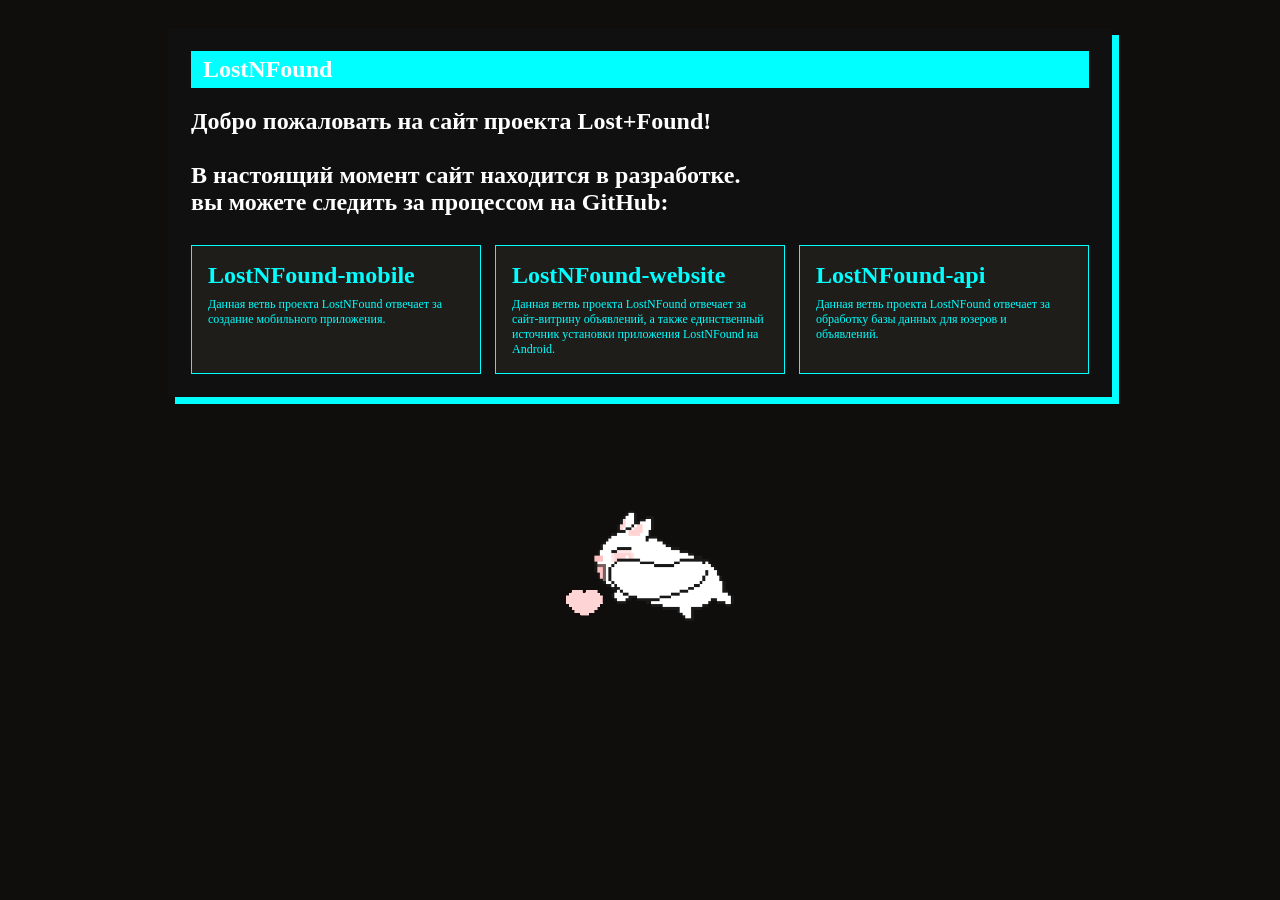
==== заглушка/index.html @ 8a5ac7ab "Заглушка для домена" ====
<!doctype html>
<html lang="ru" data-theme="dark">
<head>
	<!--<base href="/">-->
    <meta charset="utf-8">
    <meta name="viewport" content="width=device-width, initial-scale=1.0">

    <title>LostNFound</title>
    <meta name="description" content="LostNFound">
    <meta name="keywords" content="LostNFound, Lost+Found">
    <meta name="robots" content="noindex, nofollow">
	
	<meta property="og:title" content="LostNFound">
    <meta property="og:description" content="LostNFound">
	
    <link href="style.css" rel="stylesheet" type="text/css">
    <link rel="icon" type="image/x-icon" href="favicon.ico?v=1">
</head>
<body>
  <main class="main-content">
    <div class="content-inner">
      <section class="panel">
        <h1>LostNFound</h1>
		<h2>
			Добро пожаловать на сайт проекта Lost+Found!<br><br>
			В настоящий момент сайт находится в разработке.<br>
			вы можете следить за процессом на GitHub:
		</h2>
        <div class="card-grid">
		  <a class="content-card" href="https://github.com/17partDissections/LostNFound-mobile" target="_blank" ><strong>LostNFound-mobile</strong><span>Данная ветвь проекта LostNFound отвечает за создание мобильного приложения.</span></a>
          <a class="content-card" href="https://github.com/17partDissections/LostNFound-website" target="_blank"><strong>LostNFound-website</strong><span>Данная ветвь проекта LostNFound отвечает за сайт-витрину объявлений, а также единственный источник установки приложения LostNFound на Android.</span></a>
          <a class="content-card" href="https://github.com/17partDissections/LostNFound-api" target="_blank"><strong>LostNFound-api</strong><span>Данная ветвь проекта LostNFound отвечает за обработку базы данных для юзеров и объявлений.</span></a>
        </div>
      </section>
	  <img style="display: block; margin: 0 auto; height: 256px; width: auto;" src="cat_spinning.gif">
    </div>
  </main>
</body>
</html>
---- заглушка/style.css ----
:root {
  --colorBackground: #101010;
  --colorText: #ffffff;
  --colorLink: #00ffff;
  --colorPrimary: #00ffff;
  --colorSecondary: #00ffff;
  --colorMainPanel: #101010;
  --colorBorder: #101010;
  --colorShadow: #00ffff;
  --sidebarBackground: #101010;
  --sidebarBlock: #00ffff;
  --sidebarText: #00ffff;
  --widthSidebar: 0px;
  --imageBackground: url('images/background.jpg');
}

@font-face {
font-family: "HirroSans"; src: url("fonts/HirroSans.ttf") format("truetype"); 
font-family: "LondrinaSolid"; src: url("fonts/LondrinaSolid.ttf") format("truetype");
}

* { box-sizing: border-box; }

body {
  margin: 0; min-height: 100vh; color: var(--colorText);
  background: var(--colorBackground);
  font-family: "HirroSans";
}

body::before {
  content: ""; position: fixed; inset: 0; z-index: -2;
  background: var(--imageBackground) center / cover no-repeat;
}

body::after {
  content: ""; position: fixed; inset: 0; z-index: -1;
  background: rgba(16, 14, 11, .62); pointer-events: none;
}

.sidebar {
  position: fixed; inset: 0 auto 0 0; z-index: 30; width: var(--widthSidebar);
  overflow-y: auto; display: flex; flex-direction: column; gap: 12px;
  padding: 22px 18px 16px; color: var(--sidebarText);
  background: var(--sidebarBackground); border-right: 2px solid var(--sidebarBlock);
}

.side-nav { display: grid; gap: 10px; }
.side-nav > a, .sidebar-bottom > a {
  display: block;
  padding: 14px;
  border: 1px solid var(--colorPrimary);
  background: #101010;
  color: var(--colorPrimary);
  text-decoration: none;
  text-transform: uppercase;
  font-size: 12px;
  transition: background .2s, color .2s;
}
.side-nav > a:hover { background: var(--colorPrimary); color: var(--colorText); }

.widget {
  display: flex;
  flex-direction: column;
  gap: 12px;
  padding: 14px;
  border: 1px solid var(--colorPrimary);
  background: #101010;
  color: var(--colorText);
}
.widget-title {
  margin: 0;
  color: var(--colorPrimary);
  font-size: 16px;
  text-transform: uppercase;
}
.widget img {
  display: block;
  width: 100%;
  aspect-ratio: 1 / 1;
  object-fit: fill;
}
.widget-info {
  display: flex;
  flex-direction: column;
  gap: 5px;
  margin: 0;
  font-size: 13px;
}
.widget-info a { color: var(--colorPrimary); text-decoration: none; }
.widget-info a:hover { color: var(--colorText); }
.widget-time { color: #aaaaaa; font-size: 11px;}

.main-content {
  min-height: 100vh;
  margin-left: var(--widthSidebar);
  display: flex;
  flex-direction: column;
}

.content-inner {
  width: min(100%, 1000px);
  padding: 28px;
  margin: 0 auto;
  flex: 1;
}

.panel {
  width: 100%; margin: 0 0 28px; padding: 22px;
  border: 1px solid var(--colorBorder); background: var(--colorMainPanel);
  box-shadow: 7px 7px 0 var(--colorShadow); color: var(--colorText);
}
.panel h1, .panel h2 { margin-top: 0; }
.panel h1 {
  padding: 5px 12px;
  color: var(--colorText);
  background: var(--sidebarBlock);
}
.panel h2 { border-bottom: 1px solid var(--colorBorder); padding-bottom: 8px; }
.panel a { color: var(--colorLink); }
.panel a:hover { color: var(--colorBackground);  background: var(--colorLink); }
.card-grid {
  display: grid;
  grid-template-columns: repeat(auto-fit, minmax(180px, 1fr));
  gap: 14px;
}
.content-card {
  min-height: 110px;
  padding: 16px;
  display: flex;
  flex-direction: column;
  gap: 8px;
  border: 1px solid var(--colorPrimary);
  color: var(--colorText);
  background: rgba(36, 33, 28, .8);
  text-decoration: none;
}
.content-card strong { font-size: 24px; }
.content-card span { font-size: 12px; }
.content-card:hover {  background: var(--colorPrimary); color: #101010; }
.content-card:hover strong { color: #101010; }
.mobile-menu-button, .mobile-close-button { display: none; }
.sidebar-backdrop { display: none; }
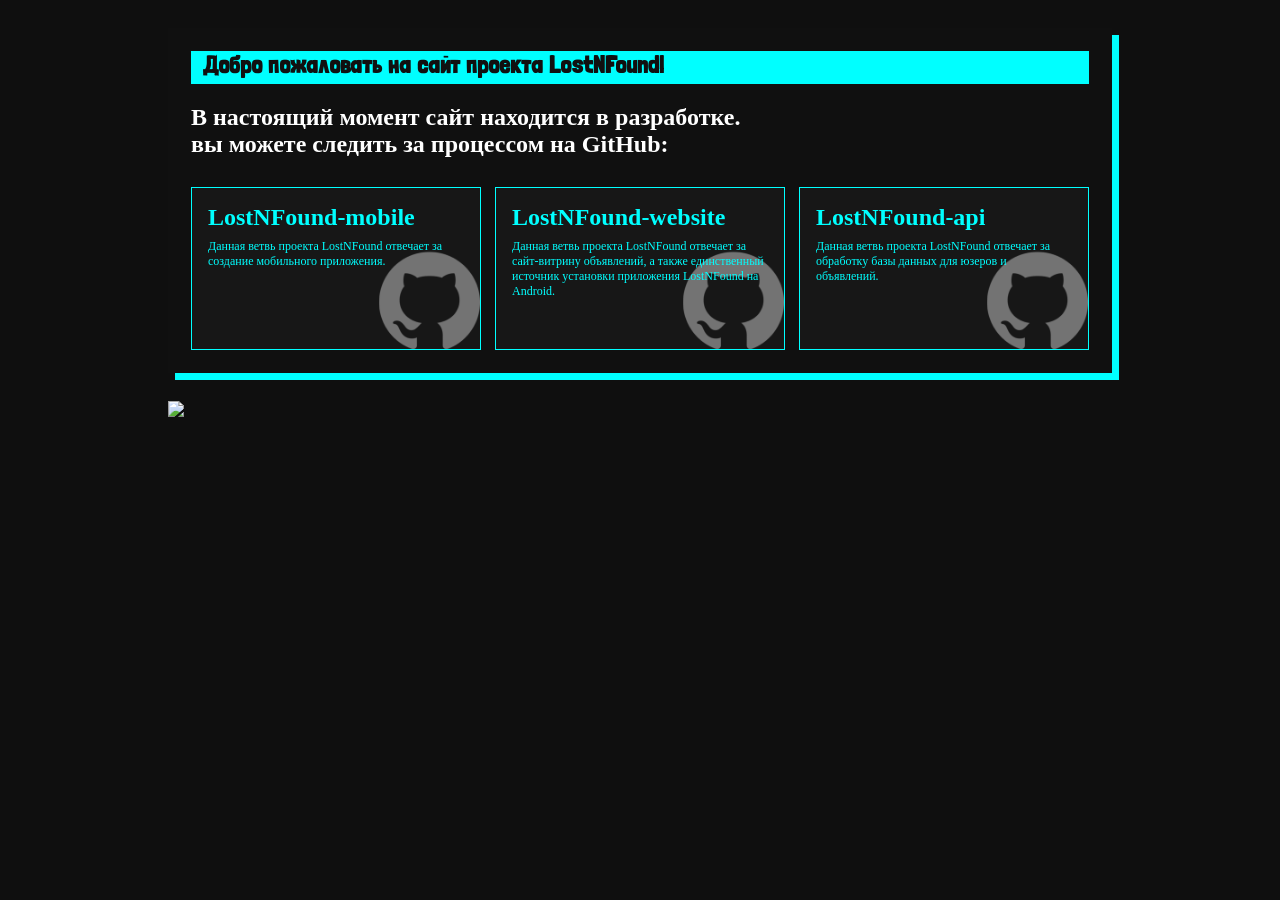
==== commit 099c4796: "Подкорректировал style" ====
--- a/заглушка/index.html
+++ b/заглушка/index.html
@@ -7,7 +7,7 @@
 
     <title>LostNFound</title>
     <meta name="description" content="LostNFound">
-    <meta name="keywords" content="LostNFound, Lost+Found">
+    <meta name="keywords" content="LostNFound">
     <meta name="robots" content="noindex, nofollow">
 	
 	<meta property="og:title" content="LostNFound">
@@ -20,19 +20,18 @@
   <main class="main-content">
     <div class="content-inner">
       <section class="panel">
-        <h1>LostNFound</h1>
+        <h1>Добро пожаловать на сайт проекта LostNFound!</h1>
 		<h2>
-			Добро пожаловать на сайт проекта Lost+Found!<br><br>
 			В настоящий момент сайт находится в разработке.<br>
 			вы можете следить за процессом на GitHub:
 		</h2>
         <div class="card-grid">
-		  <a class="content-card" href="https://github.com/17partDissections/LostNFound-mobile" target="_blank" ><strong>LostNFound-mobile</strong><span>Данная ветвь проекта LostNFound отвечает за создание мобильного приложения.</span></a>
-          <a class="content-card" href="https://github.com/17partDissections/LostNFound-website" target="_blank"><strong>LostNFound-website</strong><span>Данная ветвь проекта LostNFound отвечает за сайт-витрину объявлений, а также единственный источник установки приложения LostNFound на Android.</span></a>
-          <a class="content-card" href="https://github.com/17partDissections/LostNFound-api" target="_blank"><strong>LostNFound-api</strong><span>Данная ветвь проекта LostNFound отвечает за обработку базы данных для юзеров и объявлений.</span></a>
+		  <a class="content-card" style="--card-image: url('card_github.png')" href="https://github.com/17partDissections/LostNFound-mobile" target="_blank" ><strong>LostNFound-mobile</strong><span>Данная ветвь проекта LostNFound отвечает за создание мобильного приложения.</span></a>
+          <a class="content-card" style="--card-image: url('card_github.png')" href="https://github.com/17partDissections/LostNFound-website" target="_blank"><strong>LostNFound-website</strong><span>Данная ветвь проекта LostNFound отвечает за сайт-витрину объявлений, а также единственный источник установки приложения LostNFound на Android.</span></a>
+          <a class="content-card" style="--card-image: url('card_github.png')" href="https://github.com/17partDissections/LostNFound-api" target="_blank"><strong>LostNFound-api</strong><span>Данная ветвь проекта LostNFound отвечает за обработку базы данных для юзеров и объявлений.</span></a>
         </div>
       </section>
-	  <img style="display: block; margin: 0 auto; height: 256px; width: auto;" src="cat_spinning.gif">
+	  <img style="display: block; margin: 0 auto; height: 256px; width: auto;" src="gif.gif">
     </div>
   </main>
 </body>
--- a/заглушка/style.css
+++ b/заглушка/style.css
@@ -3,10 +3,12 @@
   --colorText: #ffffff;
   --colorLink: #00ffff;
   --colorPrimary: #00ffff;
-  --colorSecondary: #00ffff;
   --colorMainPanel: #101010;
   --colorBorder: #101010;
   --colorShadow: #00ffff;
+  --colorMuted: #999999;
+  --colorOverlay: #10101099;
+  --colorCardBg: #333333;
   --sidebarBackground: #101010;
   --sidebarBlock: #00ffff;
   --sidebarText: #00ffff;
@@ -15,80 +17,36 @@
 }
 
 @font-face {
-font-family: "HirroSans"; src: url("fonts/HirroSans.ttf") format("truetype"); 
-font-family: "LondrinaSolid"; src: url("fonts/LondrinaSolid.ttf") format("truetype");
+font-family: "HirroSans"; src: url("HirroSans.ttf") format("truetype"); 
+font-family: "LondrinaSolid"; src: url("LondrinaSolid.ttf") format("truetype");
 }
 
 * { box-sizing: border-box; }
 
 body {
-  margin: 0; min-height: 100vh; color: var(--colorText);
+  margin: 0;
+  min-height: 100vh;
+  color: var(--colorText);
   background: var(--colorBackground);
   font-family: "HirroSans";
 }
 
 body::before {
-  content: ""; position: fixed; inset: 0; z-index: -2;
+  content: "";
+  position: fixed;
+  inset: 0;
+  z-index: -2;
   background: var(--imageBackground) center / cover no-repeat;
 }
 
 body::after {
-  content: ""; position: fixed; inset: 0; z-index: -1;
-  background: rgba(16, 14, 11, .62); pointer-events: none;
+  content: "";
+  position: fixed;
+  inset: 0;
+  z-index: -1;
+  background: var(--colorOverlay);
+  pointer-events: none;
 }
-
-.sidebar {
-  position: fixed; inset: 0 auto 0 0; z-index: 30; width: var(--widthSidebar);
-  overflow-y: auto; display: flex; flex-direction: column; gap: 12px;
-  padding: 22px 18px 16px; color: var(--sidebarText);
-  background: var(--sidebarBackground); border-right: 2px solid var(--sidebarBlock);
-}
-
-.side-nav { display: grid; gap: 10px; }
-.side-nav > a, .sidebar-bottom > a {
-  display: block;
-  padding: 14px;
-  border: 1px solid var(--colorPrimary);
-  background: #101010;
-  color: var(--colorPrimary);
-  text-decoration: none;
-  text-transform: uppercase;
-  font-size: 12px;
-  transition: background .2s, color .2s;
-}
-.side-nav > a:hover { background: var(--colorPrimary); color: var(--colorText); }
-
-.widget {
-  display: flex;
-  flex-direction: column;
-  gap: 12px;
-  padding: 14px;
-  border: 1px solid var(--colorPrimary);
-  background: #101010;
-  color: var(--colorText);
-}
-.widget-title {
-  margin: 0;
-  color: var(--colorPrimary);
-  font-size: 16px;
-  text-transform: uppercase;
-}
-.widget img {
-  display: block;
-  width: 100%;
-  aspect-ratio: 1 / 1;
-  object-fit: fill;
-}
-.widget-info {
-  display: flex;
-  flex-direction: column;
-  gap: 5px;
-  margin: 0;
-  font-size: 13px;
-}
-.widget-info a { color: var(--colorPrimary); text-decoration: none; }
-.widget-info a:hover { color: var(--colorText); }
-.widget-time { color: #aaaaaa; font-size: 11px;}
 
 .main-content {
   min-height: 100vh;
@@ -105,38 +63,48 @@
 }
 
 .panel {
-  width: 100%; margin: 0 0 28px; padding: 22px;
-  border: 1px solid var(--colorBorder); background: var(--colorMainPanel);
-  box-shadow: 7px 7px 0 var(--colorShadow); color: var(--colorText);
+  width: 100%;
+  margin: 0 0 28px;
+  padding: 22px;
+  border: 1px solid var(--colorBorder);
+  background: var(--colorMainPanel);
+  box-shadow: 7px 7px 0 var(--colorShadow);
+  color: var(--colorText);
 }
 .panel h1, .panel h2 { margin-top: 0; }
-.panel h1 {
-  padding: 5px 12px;
-  color: var(--colorText);
-  background: var(--sidebarBlock);
-}
+.panel h1 { padding: 5px 12px; color: var(--colorBackground); background: var(--sidebarBlock); font-family: "LondrinaSolid"; }
 .panel h2 { border-bottom: 1px solid var(--colorBorder); padding-bottom: 8px; }
 .panel a { color: var(--colorLink); }
-.panel a:hover { color: var(--colorBackground);  background: var(--colorLink); }
+.panel a:hover { color: var(--colorBackground); background: var(--colorLink); }
+
+
 .card-grid {
   display: grid;
   grid-template-columns: repeat(auto-fit, minmax(180px, 1fr));
   gap: 14px;
 }
+
 .content-card {
-  min-height: 110px;
+  aspect-ratio: 16 / 9;
+  min-width: 0;
   padding: 16px;
+  box-sizing: border-box;
   display: flex;
   flex-direction: column;
   gap: 8px;
   border: 1px solid var(--colorPrimary);
   color: var(--colorText);
-  background: rgba(36, 33, 28, .8);
+  background-color: var(--colorCardBg);
+  background-image: linear-gradient(rgb(0 0 0 / 55%), rgb(0 0 0 / 55%)), var(--card-image, none);
+  background-size: 100% 100%;
+  background-position: center;
+  background-repeat: no-repeat;
   text-decoration: none;
+  overflow: hidden;
+  transition: color 0.2s ease, border-color 0.2s ease;
 }
+
 .content-card strong { font-size: 24px; }
 .content-card span { font-size: 12px; }
-.content-card:hover {  background: var(--colorPrimary); color: #101010; }
-.content-card:hover strong { color: #101010; }
-.mobile-menu-button, .mobile-close-button { display: none; }
-.sidebar-backdrop { display: none; }+.content-card:hover { background: var(--colorPrimary); color: var(--colorBackground); }
+.content-card:hover strong { color: var(--colorBackground); }
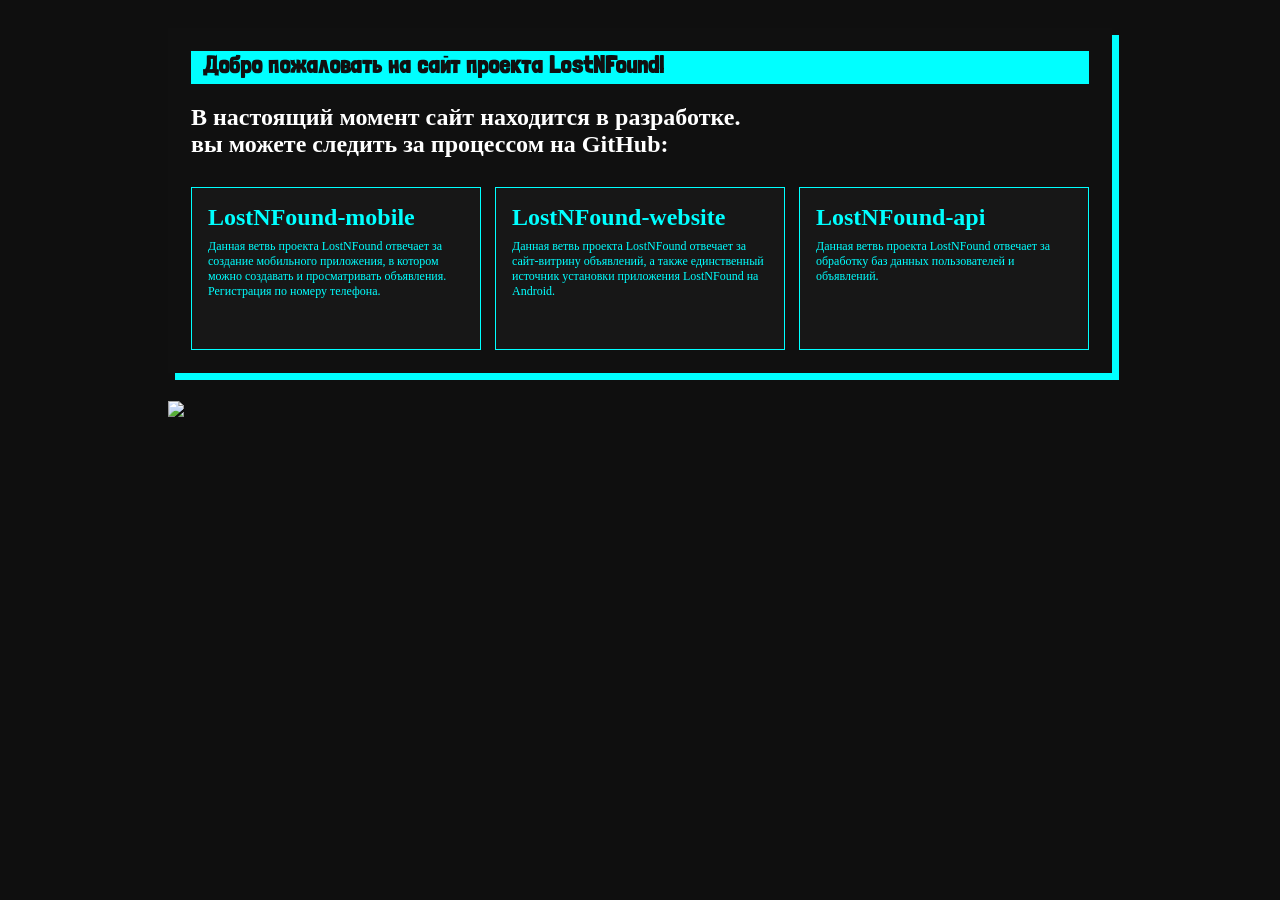
==== commit d1d28442: "Глобальное изменение README файлов" ====
--- a/заглушка/index.html
+++ b/заглушка/index.html
@@ -26,9 +26,9 @@
 			вы можете следить за процессом на GitHub:
 		</h2>
         <div class="card-grid">
-		  <a class="content-card" style="--card-image: url('card_github.png')" href="https://github.com/17partDissections/LostNFound-mobile" target="_blank" ><strong>LostNFound-mobile</strong><span>Данная ветвь проекта LostNFound отвечает за создание мобильного приложения.</span></a>
-          <a class="content-card" style="--card-image: url('card_github.png')" href="https://github.com/17partDissections/LostNFound-website" target="_blank"><strong>LostNFound-website</strong><span>Данная ветвь проекта LostNFound отвечает за сайт-витрину объявлений, а также единственный источник установки приложения LostNFound на Android.</span></a>
-          <a class="content-card" style="--card-image: url('card_github.png')" href="https://github.com/17partDissections/LostNFound-api" target="_blank"><strong>LostNFound-api</strong><span>Данная ветвь проекта LostNFound отвечает за обработку базы данных для юзеров и объявлений.</span></a>
+		  <a class="content-card" style="--card-image: url('images/card_github.png')" href="https://github.com/17partDissections/LostNFound-mobile" target="_blank" ><strong>LostNFound-mobile</strong><span>Данная ветвь проекта LostNFound отвечает за создание мобильного приложения, в котором можно создавать и просматривать объявления.<br>Регистрация по номеру телефона.</span></a>
+          <a class="content-card" style="--card-image: url('images/card_github.png')" href="https://github.com/17partDissections/LostNFound-website" target="_blank"><strong>LostNFound-website</strong><span>Данная ветвь проекта LostNFound отвечает за сайт-витрину объявлений, а также единственный источник установки приложения LostNFound на Android.</span></a>
+          <a class="content-card" style="--card-image: url('images/card_github.png')" href="https://github.com/17partDissections/LostNFound-api" target="_blank"><strong>LostNFound-api</strong><span>Данная ветвь проекта LostNFound отвечает за обработку баз данных пользователей и объявлений.</span></a>
         </div>
       </section>
 	  <img style="display: block; margin: 0 auto; height: 256px; width: auto;" src="gif.gif">
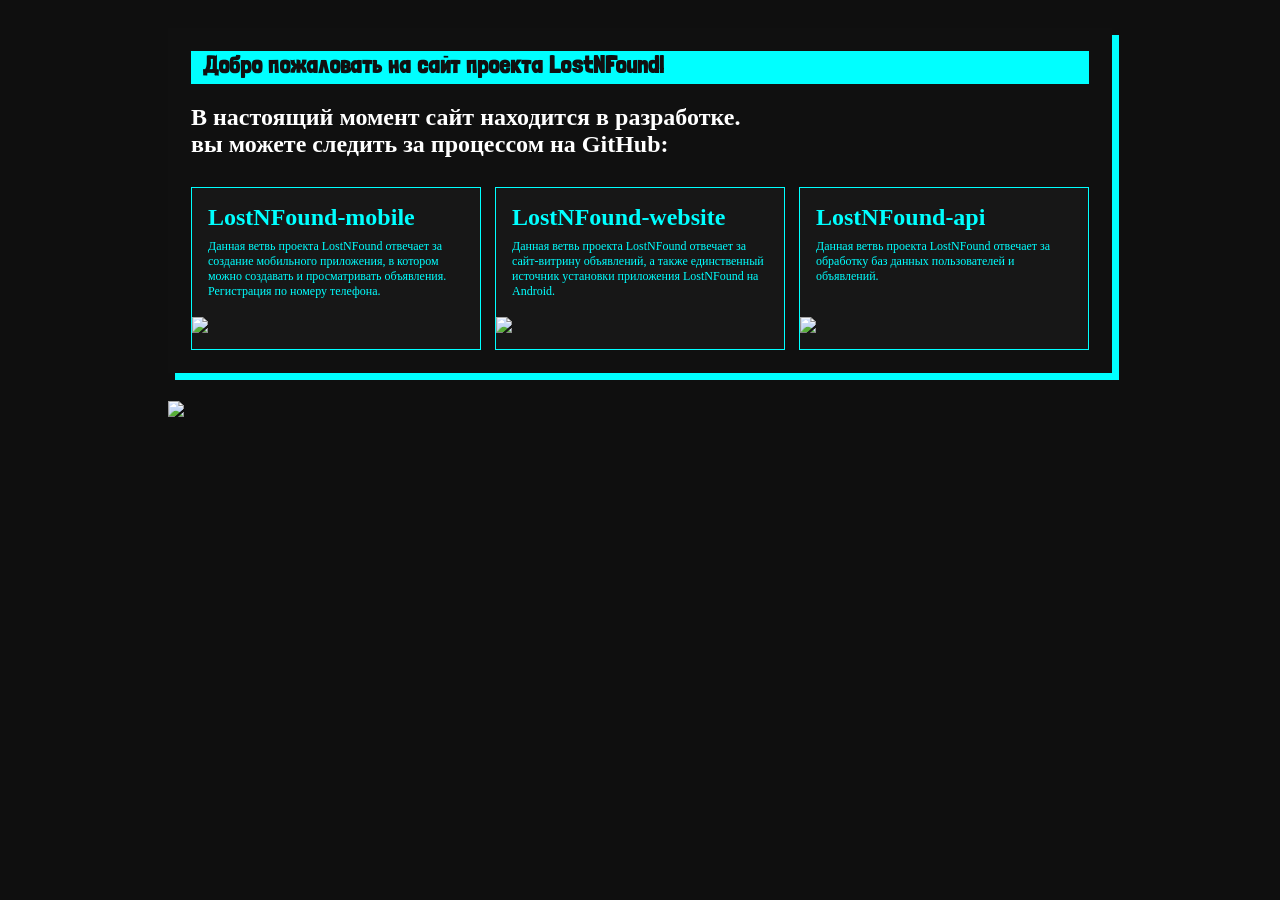
==== commit 94066a88: "Иконки контрибьюторов" ====
--- a/заглушка/index.html
+++ b/заглушка/index.html
@@ -26,12 +26,12 @@
 			вы можете следить за процессом на GitHub:
 		</h2>
         <div class="card-grid">
-		  <a class="content-card" style="--card-image: url('images/card_github.png')" href="https://github.com/17partDissections/LostNFound-mobile" target="_blank" ><strong>LostNFound-mobile</strong><span>Данная ветвь проекта LostNFound отвечает за создание мобильного приложения, в котором можно создавать и просматривать объявления.<br>Регистрация по номеру телефона.</span></a>
-          <a class="content-card" style="--card-image: url('images/card_github.png')" href="https://github.com/17partDissections/LostNFound-website" target="_blank"><strong>LostNFound-website</strong><span>Данная ветвь проекта LostNFound отвечает за сайт-витрину объявлений, а также единственный источник установки приложения LostNFound на Android.</span></a>
-          <a class="content-card" style="--card-image: url('images/card_github.png')" href="https://github.com/17partDissections/LostNFound-api" target="_blank"><strong>LostNFound-api</strong><span>Данная ветвь проекта LostNFound отвечает за обработку баз данных пользователей и объявлений.</span></a>
+		  <a class="content-card" style="--card-image: url('images/card_github.png'); position: relative;" href="https://github.com/17partDissections/LostNFound-mobile" target="_blank"><strong>LostNFound-mobile</strong><span>Данная ветвь проекта LostNFound отвечает за создание мобильного приложения, в котором можно создавать и просматривать объявления.<br>Регистрация по номеру телефона.</span><img style="position: absolute; bottom: 0; left: 0; height: 32px; width: auto;" src="https://contrib.rocks/image?repo=17partDissections/LostNFound-mobile"></a>
+          <a class="content-card" style="--card-image: url('images/card_github.png'); position: relative;" href="https://github.com/17partDissections/LostNFound-website" target="_blank"><strong>LostNFound-website</strong><span>Данная ветвь проекта LostNFound отвечает за сайт-витрину объявлений, а также единственный источник установки приложения LostNFound на Android.</span><img style="position: absolute; bottom: 0; left: 0; height: 32px; width: auto;" src="https://contrib.rocks/image?repo=17partDissections/LostNFound-website"></a>
+          <a class="content-card" style="--card-image: url('images/card_github.png'); position: relative;" href="https://github.com/17partDissections/LostNFound-api" target="_blank"><strong>LostNFound-api</strong><span>Данная ветвь проекта LostNFound отвечает за обработку баз данных пользователей и объявлений.</span><img style="position: absolute; bottom: 0; left: 0; height: 32px; width: auto;" src="https://contrib.rocks/image?repo=17partDissections/LostNFound-api"></a>
         </div>
       </section>
-	  <img style="display: block; margin: 0 auto; height: 256px; width: auto;" src="gif.gif">
+	  <img style="display: block; margin: 0 auto; height: 128px; width: auto;" src="gif.gif">
     </div>
   </main>
 </body>
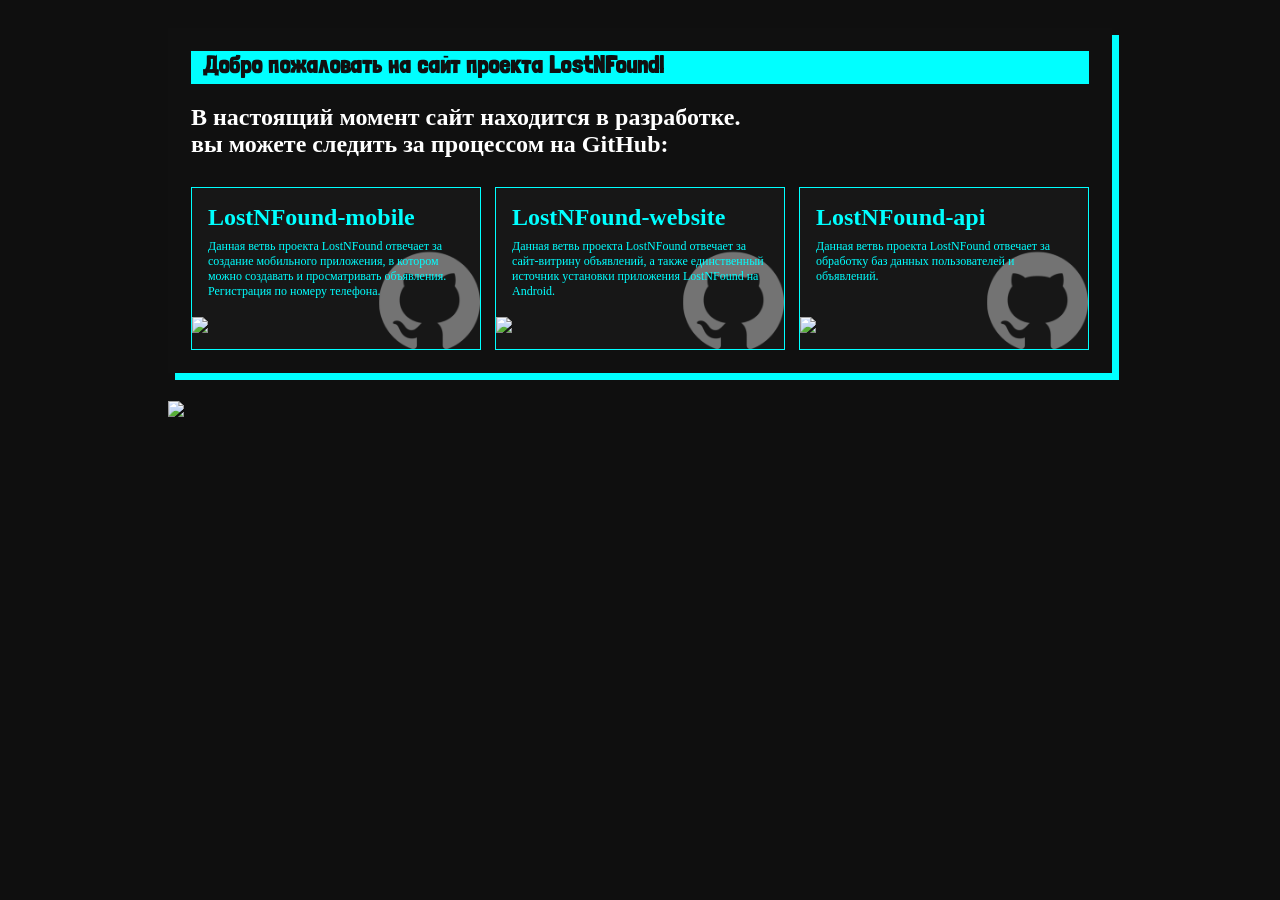
==== commit 2747598e: "Исправлена неправильаня ссылка на --card-image в заглушке" ====
--- a/заглушка/index.html
+++ b/заглушка/index.html
@@ -26,9 +26,9 @@
 			вы можете следить за процессом на GitHub:
 		</h2>
         <div class="card-grid">
-		  <a class="content-card" style="--card-image: url('images/card_github.png'); position: relative;" href="https://github.com/17partDissections/LostNFound-mobile" target="_blank"><strong>LostNFound-mobile</strong><span>Данная ветвь проекта LostNFound отвечает за создание мобильного приложения, в котором можно создавать и просматривать объявления.<br>Регистрация по номеру телефона.</span><img style="position: absolute; bottom: 0; left: 0; height: 32px; width: auto;" src="https://contrib.rocks/image?repo=17partDissections/LostNFound-mobile"></a>
-          <a class="content-card" style="--card-image: url('images/card_github.png'); position: relative;" href="https://github.com/17partDissections/LostNFound-website" target="_blank"><strong>LostNFound-website</strong><span>Данная ветвь проекта LostNFound отвечает за сайт-витрину объявлений, а также единственный источник установки приложения LostNFound на Android.</span><img style="position: absolute; bottom: 0; left: 0; height: 32px; width: auto;" src="https://contrib.rocks/image?repo=17partDissections/LostNFound-website"></a>
-          <a class="content-card" style="--card-image: url('images/card_github.png'); position: relative;" href="https://github.com/17partDissections/LostNFound-api" target="_blank"><strong>LostNFound-api</strong><span>Данная ветвь проекта LostNFound отвечает за обработку баз данных пользователей и объявлений.</span><img style="position: absolute; bottom: 0; left: 0; height: 32px; width: auto;" src="https://contrib.rocks/image?repo=17partDissections/LostNFound-api"></a>
+		  <a class="content-card" style="--card-image: url('card_github.png'); position: relative;" href="https://github.com/17partDissections/LostNFound-mobile" target="_blank"><strong>LostNFound-mobile</strong><span>Данная ветвь проекта LostNFound отвечает за создание мобильного приложения, в котором можно создавать и просматривать объявления.<br>Регистрация по номеру телефона.</span><img style="position: absolute; bottom: 0; left: 0; height: 32px; width: auto;" src="https://contrib.rocks/image?repo=17partDissections/LostNFound-mobile"></a>
+          <a class="content-card" style="--card-image: url('card_github.png'); position: relative;" href="https://github.com/17partDissections/LostNFound-website" target="_blank"><strong>LostNFound-website</strong><span>Данная ветвь проекта LostNFound отвечает за сайт-витрину объявлений, а также единственный источник установки приложения LostNFound на Android.</span><img style="position: absolute; bottom: 0; left: 0; height: 32px; width: auto;" src="https://contrib.rocks/image?repo=17partDissections/LostNFound-website"></a>
+          <a class="content-card" style="--card-image: url('card_github.png'); position: relative;" href="https://github.com/17partDissections/LostNFound-api" target="_blank"><strong>LostNFound-api</strong><span>Данная ветвь проекта LostNFound отвечает за обработку баз данных пользователей и объявлений.</span><img style="position: absolute; bottom: 0; left: 0; height: 32px; width: auto;" src="https://contrib.rocks/image?repo=17partDissections/LostNFound-api"></a>
         </div>
       </section>
 	  <img style="display: block; margin: 0 auto; height: 128px; width: auto;" src="gif.gif">
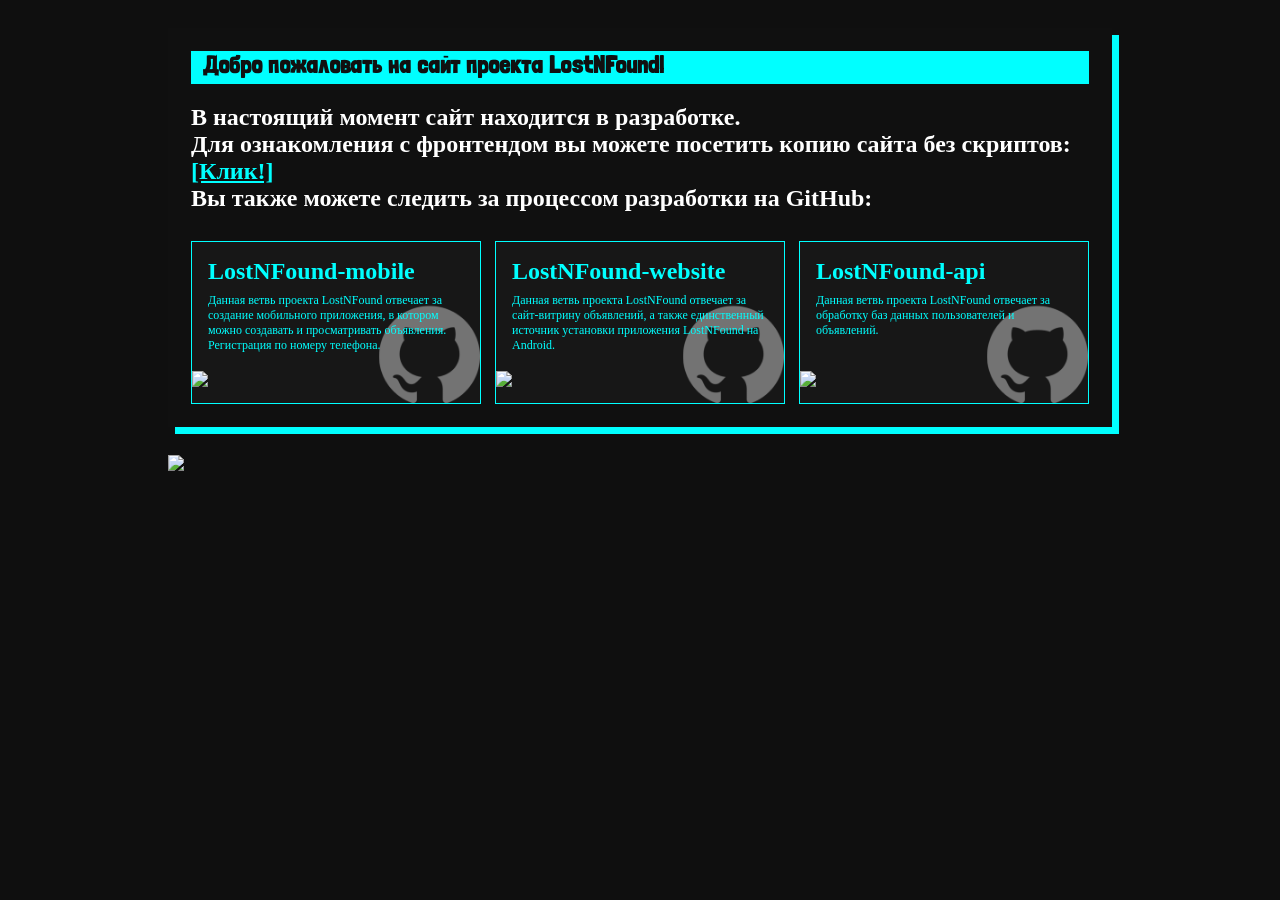
==== commit 8167e186: "Обновил заглушку" ====
--- a/заглушка/index.html
+++ b/заглушка/index.html
@@ -23,7 +23,8 @@
         <h1>Добро пожаловать на сайт проекта LostNFound!</h1>
 		<h2>
 			В настоящий момент сайт находится в разработке.<br>
-			вы можете следить за процессом на GitHub:
+			Для ознакомления с фронтендом вы можете посетить копию сайта без скриптов: <a class="primary-link" href="copy/index.html">[Клик!]</a><br>
+			Вы также можете следить за процессом разработки на GitHub:
 		</h2>
         <div class="card-grid">
 		  <a class="content-card" style="--card-image: url('card_github.png'); position: relative;" href="https://github.com/17partDissections/LostNFound-mobile" target="_blank"><strong>LostNFound-mobile</strong><span>Данная ветвь проекта LostNFound отвечает за создание мобильного приложения, в котором можно создавать и просматривать объявления.<br>Регистрация по номеру телефона.</span><img style="position: absolute; bottom: 0; left: 0; height: 32px; width: auto;" src="https://contrib.rocks/image?repo=17partDissections/LostNFound-mobile"></a>
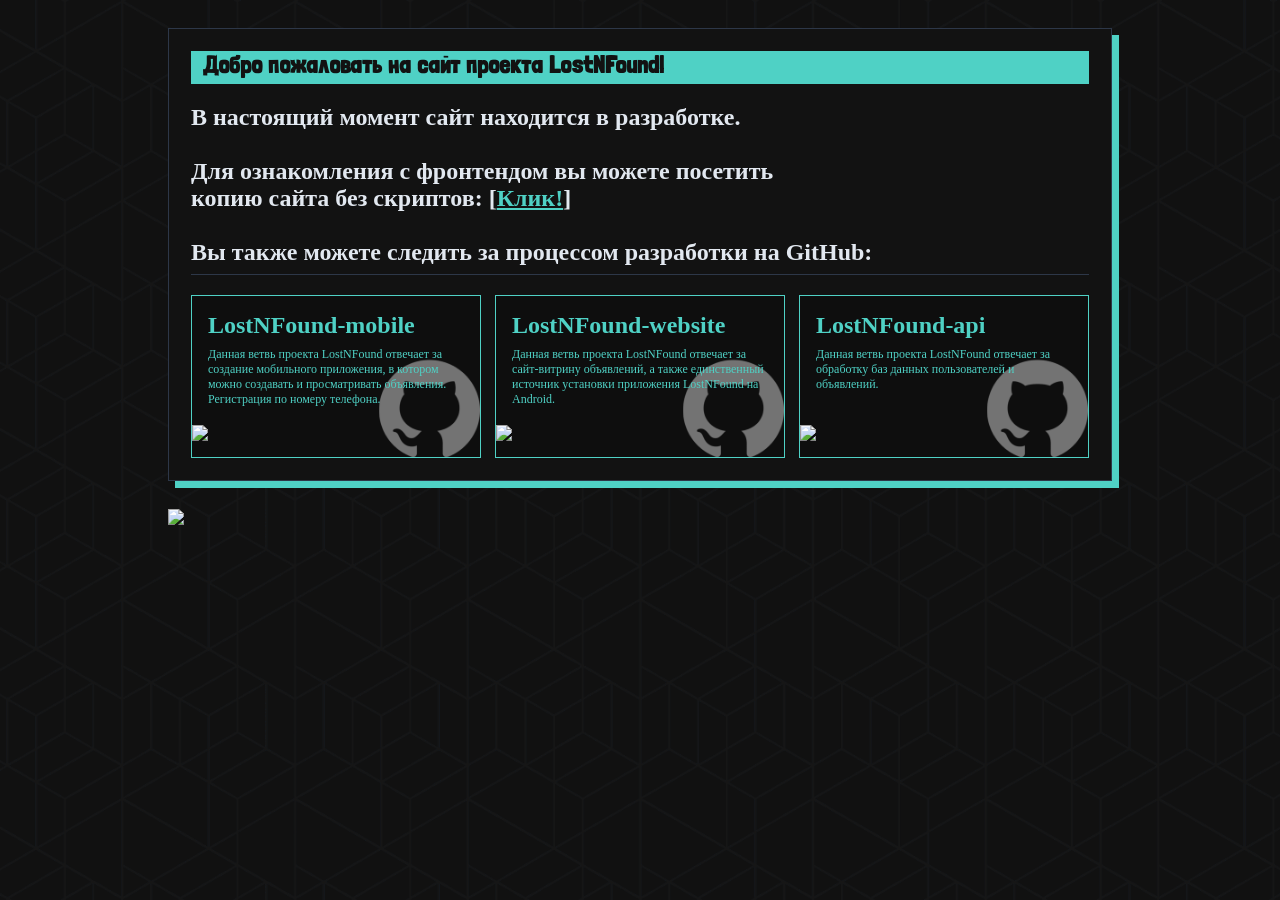
==== commit 56d2b492: "Новая цветовая палитра и светлая тема" ====
--- a/заглушка/index.html
+++ b/заглушка/index.html
@@ -22,8 +22,9 @@
       <section class="panel">
         <h1>Добро пожаловать на сайт проекта LostNFound!</h1>
 		<h2>
-			В настоящий момент сайт находится в разработке.<br>
-			Для ознакомления с фронтендом вы можете посетить копию сайта без скриптов: <a class="primary-link" href="copy/index.html">[Клик!]</a><br>
+			В настоящий момент сайт находится в разработке.<br><br>
+			Для ознакомления с фронтендом вы можете посетить<br>
+			копию сайта без скриптов: [<a class="primary-link" href="copy/index.html">Клик!</a>]<br><br>
 			Вы также можете следить за процессом разработки на GitHub:
 		</h2>
         <div class="card-grid">
--- a/заглушка/style.css
+++ b/заглушка/style.css
@@ -1,19 +1,19 @@
 :root {
-  --colorBackground: #101010;
-  --colorText: #ffffff;
-  --colorLink: #00ffff;
-  --colorPrimary: #00ffff;
-  --colorMainPanel: #101010;
-  --colorBorder: #101010;
-  --colorShadow: #00ffff;
-  --colorMuted: #999999;
-  --colorOverlay: #10101099;
-  --colorCardBg: #333333;
-  --sidebarBackground: #101010;
-  --sidebarBlock: #00ffff;
-  --sidebarText: #00ffff;
+  --colorBackground: #121212;
+  --colorText: #E2E8F0;
+  --colorLink: #4FD1C5;
+  --colorPrimary: #4FD1C5;
+  --colorMainPanel: #121212;
+  --colorBorder: #2D3748;
+  --colorShadow: #4FD1C5;
+  --colorMuted: #94A3B8;
+  --colorOverlay: #12121299;
+  --colorCardBg: #1E1E1E;
+  --sidebarBackground: #121212;
+  --sidebarBlock: #4FD1C5;
+  --sidebarText: #4FD1C5;
   --widthSidebar: 0px;
-  --imageBackground: url('images/background.jpg');
+  --imageBackground: url('background.png');
 }
 
 @font-face {
